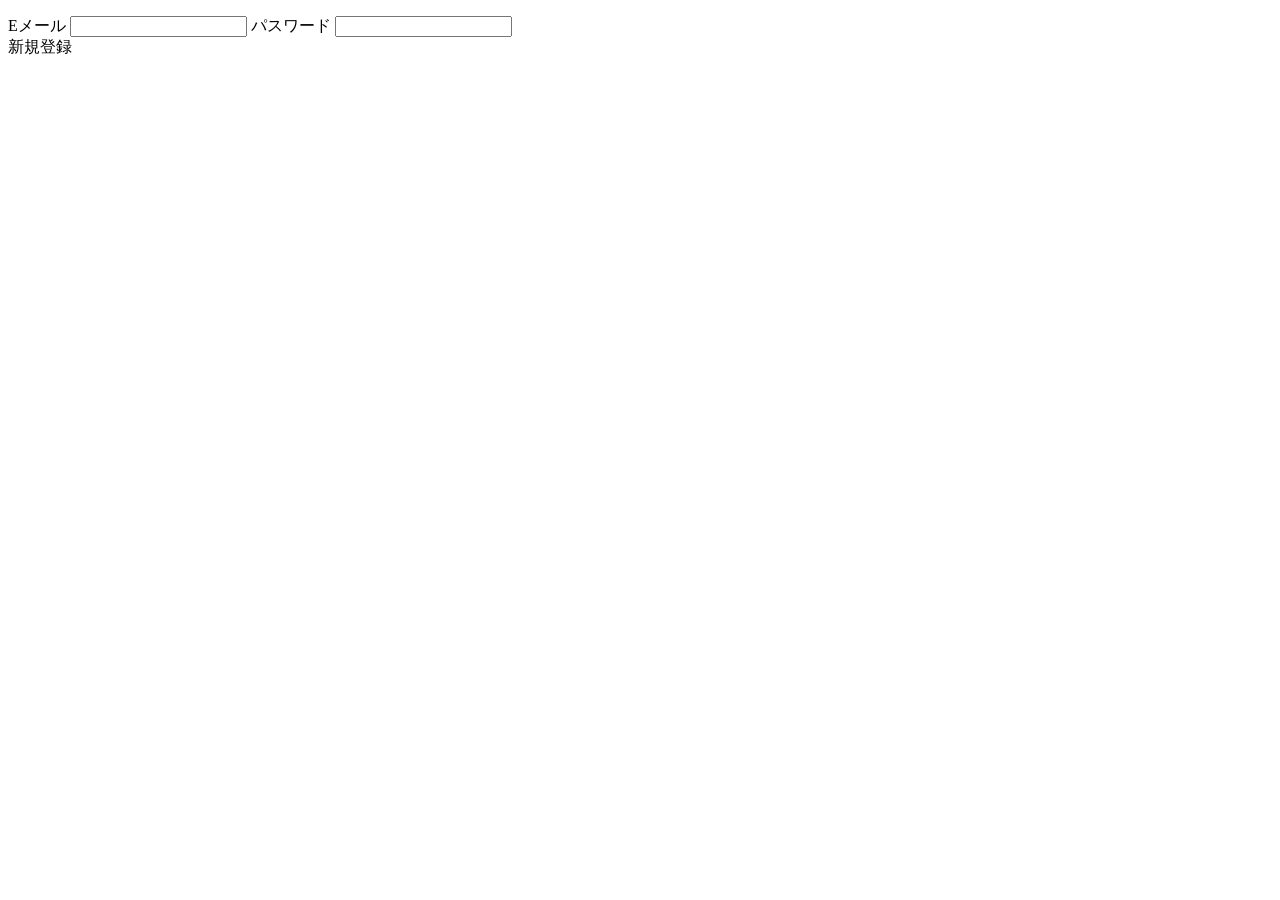
==== src/main/resources/templates/login.html @ 3647b3b3 "初コミット" ====
<!DOCTYPE html>
<html lang="ja" xmlns:th="https://www.thymeleaf.org">
<head>
    <meta charset="UTF-8">
    <meta name="viewport" content="width=device-width, initial-scale=1.0">
    <title>ホーム</title>
    <link rel="stylesheet" th:href="@{../css/style.css}">
</head>
<body>
    <p th:if="${error}" th:text="${error}" style="color:red;"></p>
    <form th:action="@{/login}" method="post">
        <label>Eメール</label>
        <input type="email" name="email" required>

        <label>パスワード</label>
        <input type="password" name="password" required>
    </form>
        <a th:href="@{/signup}">新規登録</a>
</body>
</html>
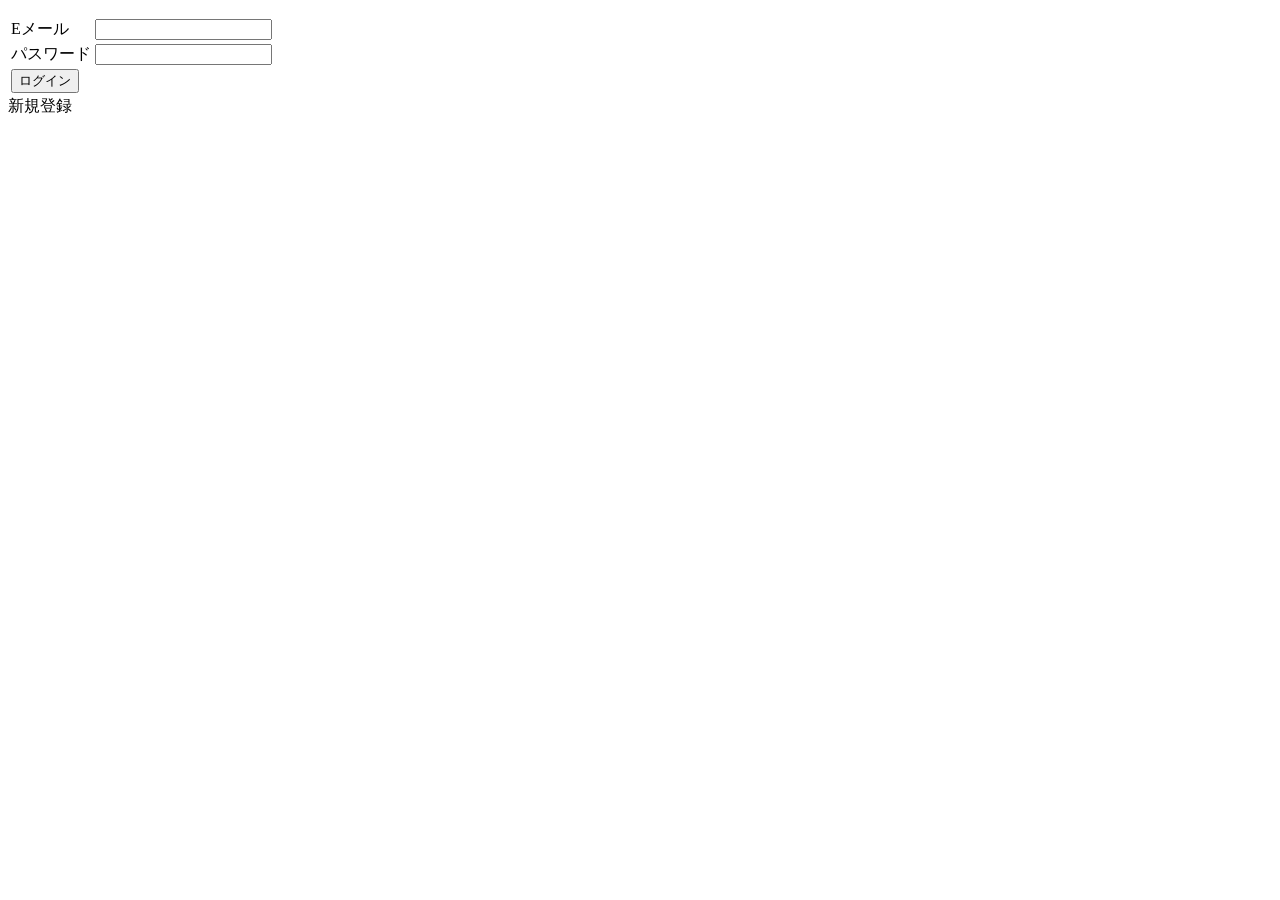
==== commit 52317491: "Committed on 2026 10/16 13:30" ====
--- a/src/main/resources/templates/login.html
+++ b/src/main/resources/templates/login.html
@@ -9,11 +9,19 @@
 <body>
     <p th:if="${error}" th:text="${error}" style="color:red;"></p>
     <form th:action="@{/login}" method="post">
-        <label>Eメール</label>
-        <input type="email" name="email" required>
-
-        <label>パスワード</label>
-        <input type="password" name="password" required>
+        <table>
+            <tr>
+                <td><label>Eメール</label></td>
+                <td><input type="email" name="email" required></td>
+            </tr>
+            <tr>
+                <td><label>パスワード</label></td>
+                <td><input type="password" name="password" required></td>
+            </tr>
+            <tr>
+                <td><button>ログイン</button></td>
+            </tr>
+        </table>
     </form>
         <a th:href="@{/signup}">新規登録</a>
 </body>
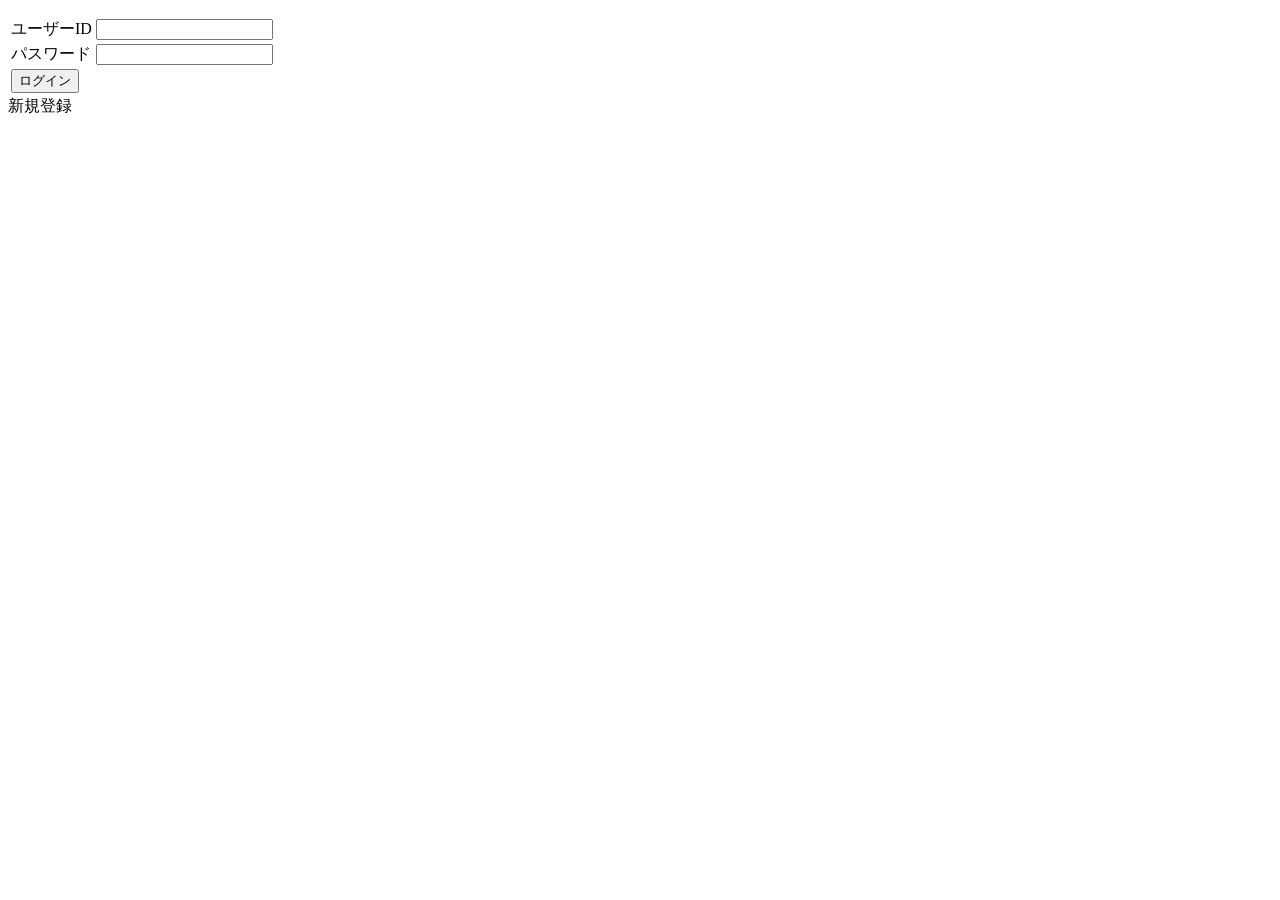
==== commit 57472def: "2026 10/21 15:20" ====
--- a/src/main/resources/templates/login.html
+++ b/src/main/resources/templates/login.html
@@ -11,15 +11,15 @@
     <form th:action="@{/login}" method="post">
         <table>
             <tr>
-                <td><label>Eメール</label></td>
-                <td><input type="email" name="email" required></td>
+                <td><label>ユーザーID</label></td>
+                <td><input type="text" name="userid" required></td>
             </tr>
             <tr>
                 <td><label>パスワード</label></td>
                 <td><input type="password" name="password" required></td>
             </tr>
             <tr>
-                <td><button>ログイン</button></td>
+                <td><button type="submit">ログイン</button></td>
             </tr>
         </table>
     </form>
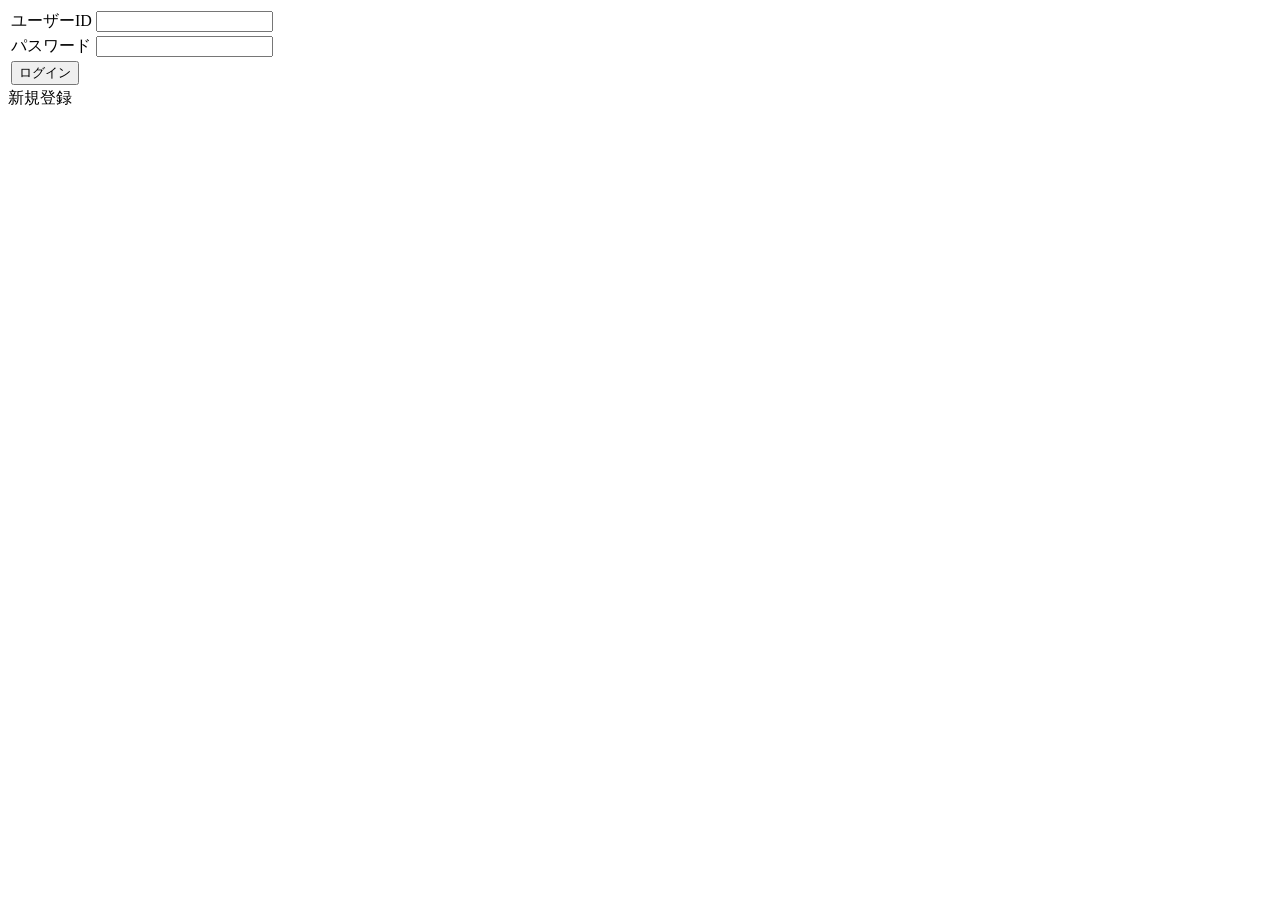
==== commit 2b3642b7: "2026/10/28 13:28" ====
--- a/src/main/resources/templates/login.html
+++ b/src/main/resources/templates/login.html
@@ -7,16 +7,20 @@
     <link rel="stylesheet" th:href="@{../css/style.css}">
 </head>
 <body>
-    <p th:if="${error}" th:text="${error}" style="color:red;"></p>
+    <div th:if="${param.error}">
+                <div class="alert alert-danger">
+                    <span th:text="${session.SPRING_SECURITY_LAST_EXCEPTION.message ?: 'ユーザー情報が見つかりません'}"></span>
+                </div>
+            </div>
     <form th:action="@{/login}" method="post">
         <table>
             <tr>
                 <td><label>ユーザーID</label></td>
-                <td><input type="text" name="userid" required></td>
+                <td><input type="text" name="userId" required></td>
             </tr>
             <tr>
                 <td><label>パスワード</label></td>
-                <td><input type="password" name="password" required></td>
+                <td><input type="password" name="userPassword" required></td>
             </tr>
             <tr>
                 <td><button type="submit">ログイン</button></td>
